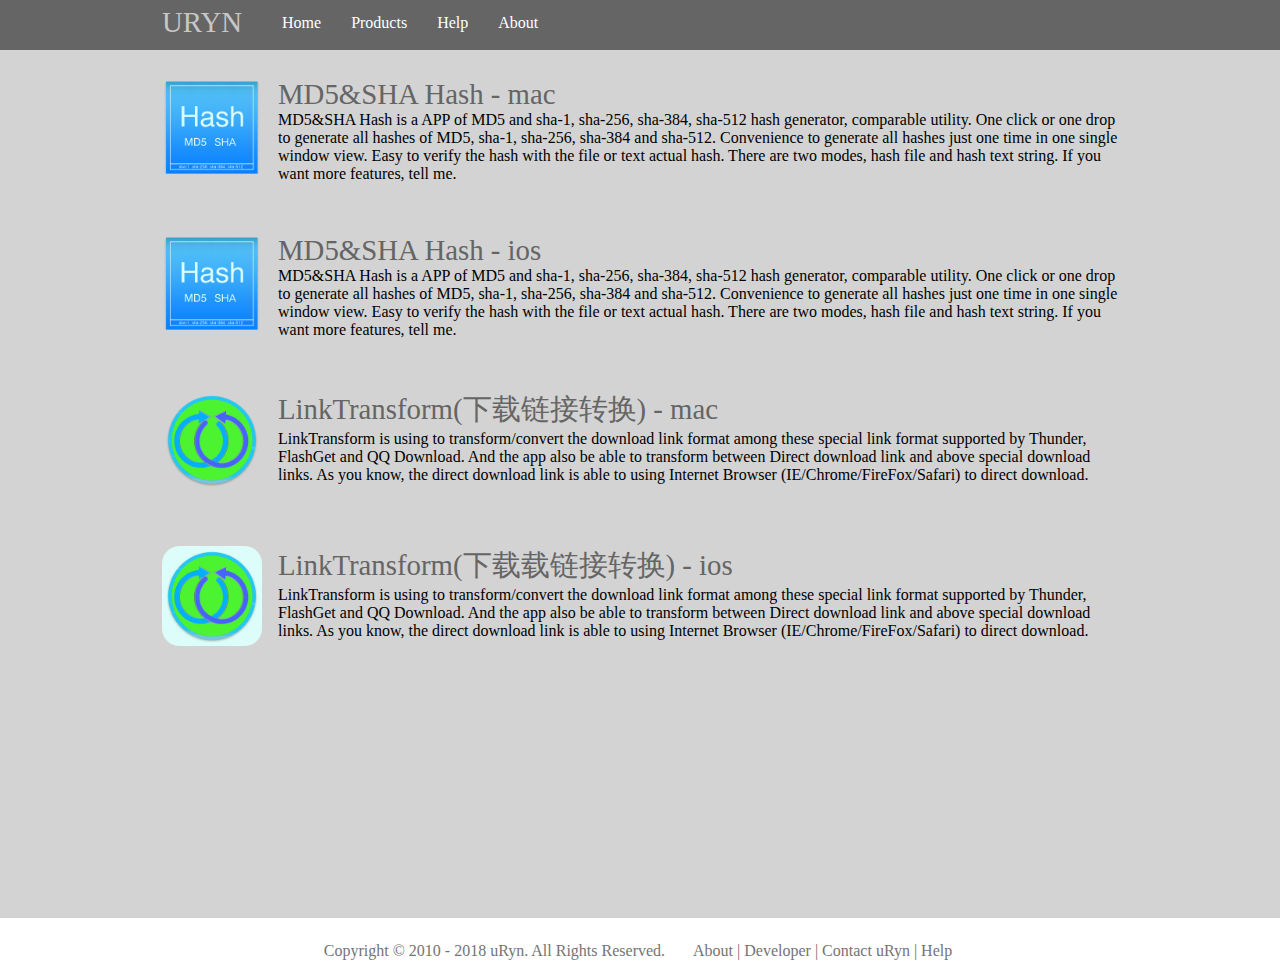
==== index.html @ 94200939 "Update index.html" ====
﻿<!DOCTYPE html  PUBLIC "-//W3C//DTD XHTML 1.0 Transitional//EN" "http://www.w3.org/TR/xhtml1/DTD/xhtml1-transitional.dtd">
<html>
  <head>
    <title>uRyn Technology</title>
    <link rel='stylesheet' href='/styles/style.css' />
    <link rel='stylesheet' href="styles/home.css" type="text/css" />
  </head>
  <body>
  	<div id="globalheader_wrap">
    	<div id="globalheader">
    		<div id="gh_nav_logo"><a href="index.html"><span class="gh_nav_inner">URYN</span></a></div>
    		<div id="gh_nav_content">
	    		<ul>
	    			<li><a id="gh_nav_a_home" href="index.html"><span class="gh_nav_inner">Home</span></a></li>
	    			<li><a href="#"><span class="gh_nav_inner">Products</span></a></li>
	    			<li><a href="#"><span class="gh_nav_inner">Help</span></a></li>
	    			<li><a href="#"><span class="gh_nav_inner">About</span></a></li>
	    		</ul>
	    		<div class="clear"></div>
    		</div>
    	</div>
  	</div>
  	<!--<div id="main_wrap">
  	 <div id="main">
  	 	<div id="tree-nav-wrapper">
  	 		<div id="tree-nav">
  	 		</div>
  	 	</div>
    </div>-->
    <div class="product-wrapper">
        <div id="first_product_body" class="product_body">
          <div class="product_iocn"><a target="_blank" href="http://www.uRyn.tech/HashAlgorithm/"><img class="imgSize" src="image/MDA-mac.png"></a></div>
          <div class="product_description">
            <a class="product_title_href" target="_blank" href="https://itunes.apple.com/us/app/md5-sha-hash/id1337705895?mt=12">MD5&SHA Hash - mac</a>
            <p class="product_destription_text">MD5&SHA Hash is a APP of MD5 and sha-1, sha-256, sha-384, sha-512 hash generator, comparable utility. One click or one drop to generate all hashes of MD5, sha-1, sha-256, sha-384 and sha-512. Convenience to generate all hashes just one time in one single window view. Easy to verify the hash with the file or text actual hash. There are two modes, hash file and hash text string. If you want more features, tell me.</p>
          </div>
          <div class="clear"></div>
        </div>
    </div>

    <div class="product-wrapper">
        <div id="first_product_body" class="product_body">
          <div class="product_iocn"><a target="_blank" href="http://www.uRyn.tech/HashAlgorithm/"><img class="imgSize" src="image/MDA-mac.png"></a></div>
          <div class="product_description">
            <a class="product_title_href" target="_blank" href="https://itunes.apple.com/us/app/md5-sha-hash/id1337705895?mt=12">MD5&SHA Hash - ios</a>
            <p class="product_destription_text">MD5&SHA Hash is a APP of MD5 and sha-1, sha-256, sha-384, sha-512 hash generator, comparable utility. One click or one drop to generate all hashes of MD5, sha-1, sha-256, sha-384 and sha-512. Convenience to generate all hashes just one time in one single window view. Easy to verify the hash with the file or text actual hash. There are two modes, hash file and hash text string. If you want more features, tell me.</p>
          </div>
          <div class="clear"></div>
        </div>
    </div>

    <div class="product-wrapper">
        <div id="first_product_body" class="product_body">
          <div class="product_iocn"><a target="_blank" href="https://itunes.apple.com/us/app/linktransform/id1332291065?mt=12"><img class="imgSize" src="image/LT-mac.png"></a></div>
          <div class="product_description">
            <a class="product_title_href" target="_blank" href="https://itunes.apple.com/us/app/linktransform/id1332291065?mt=12">LinkTransform(下载链接转换) - mac</a>
            <p class="product_destription_text">LinkTransform is using to transform/convert the download link format among these special link format supported by Thunder, FlashGet and QQ Download. And the app also be able to transform between Direct download link and above special download links. As you know, the direct download link is able to using Internet Browser (IE/Chrome/FireFox/Safari) to direct download.</p>
          </div>
          <div class="clear"></div>
        </div>
    </div>

    <div id="bottom_product_wrapper" class="product-wrapper">
        <div id="first_product_body" class="product_body">
          <div class="product_iocn"><a target="_blank" href="https://itunes.apple.com/us/app/linktransform/id1332291065?mt=12"><img class="imgSize" src="image/LT-ios.png"></a></div>
          <div class="product_description">
            <a class="product_title_href" target="_blank" href="https://itunes.apple.com/us/app/linktransform/id1332291065?mt=12">LinkTransform(下载载链接转换) - ios</a>
            <p class="product_destription_text">LinkTransform is using to transform/convert the download link format among these special link format supported by Thunder, FlashGet and QQ Download. And the app also be able to transform between Direct download link and above special download links. As you know, the direct download link is able to using Internet Browser (IE/Chrome/FireFox/Safari) to direct download.</p>
          </div>
          <div class="clear"></div>
        </div>
    </div>

  	<div id="footer_wrapper">
	  	<div id="footer">
	      <p>Copyright © 2010 - 2018 uRyn. All Rights Reserved.&nbsp;&nbsp;&nbsp;&nbsp;&nbsp;&nbsp;<a title="About" href="index.html">About</a>|<a title="Developer" href="index.html">Developer</a>|<a title="Contact uRyn" href="index.html">Contact uRyn</a>|<a title="Help" href="index.html">Help</a></p>
	  	</div>
	  </div>
  </body>
</html>
---- styles/home.css ----
@charset "utf-8";
* {
	padding: 0px;
	margin: 0px;
	border: 0px;
}
.clear {
	clear: both;
	height: 0px;
}
/*body {
	background-color: #FFDFEB;
}*/
#globalheader_wrap {
	margin-right: auto;
	margin-left: auto;
	background-color: #656565;
	height: 50px;
}
#globalheader {
	margin-right: auto;
	margin-left: auto;
	width: 956px;
}

#globalheader #gh_nav_logo {
	height: 50px;
	float:left;
	margin-right: 40px;
	/*margin-left: 30px;*/
}
#gh_nav_logo a {
	text-decoration: none;
	color: #c7c7c7;
}
#gh_nav_logo a:hover {
	color: #ffffff;
}
#gh_nav_logo .gh_nav_inner {
	font-family:"" Lucida Grande ", " Lucida Sans Unicode ", Helvetica, Arial, Verdana, sans-serif";
	font-size: 180%;
	margin-top: 6px;
	display: block;
}
#gh_nav_content {
	float: left;
}

#gh_nav_content ul {
	list-style-type: none;
	padding: 0px;
	margin-top: 0px;
	margin-left: auto;
}
#gh_nav_content ul li {
	float: left;
	display:block;
	text-align: center;
}
#gh_nav_content ul li a {
	display: block;
	text-decoration: none;
	height: 50px;
	margin-left: 30px;
	color: #999;
	text-align: center;
	color: #ffffff;
}
#gh_nav_content #gh_nav_a_home {
	margin-left: 0px;
}

#gh_nav_content .gh_nav_inner {
	display: block;
	/*margin-top: 14px;*/
	padding-top: 14px;
	font-family:"" Lucida Grande ", " Lucida Sans Unicode ", Helvetica, Arial, Verdana, sans-serif";
}


#gh_nav_content ul li a:hover {
	color: #c7c7c7;
}

#main_wrap {
	margin-right: auto;
	margin-left: auto;
}

#main_wrap #main {
	margin-right: auto;
	margin-left: auto;
	/*width: 980px;
	height: 550px;*/
}

.product-wrapper{
	margin-right: auto;
	margin-left: auto;
	background-color: lightgray;
}

.product_body {
	clear: both;
	margin-right: auto;
	margin-left: auto;
	/*height: 200px;*/
	width: 956px;
	/*background-color: white;*/
	/*background-color: #e1dfdf;*/
}

#bottom_product_wrapper {
	height: 400px;
}

#first_product_body {
	padding-top: 14px;
	padding-bottom: 14px;
}

.product_iocn {
	float: left;
	padding-top: 14px;
	padding-bottom: 14px;
	width: 116px;
}

.product_description {
	display: block;
	float: left;
	width: 840px;
	padding-top: 14px;
}

.product_description a {
	color: #656565;
	text-decoration: none;
}

.product_description a:hover {
	color: #ffffff;
}

.product_title_href {
	font-family:"" Lucida Grande ", " Lucida Sans Unicode ", Helvetica, Arial, Verdana, sans-serif";
	font-size: 180%;
}

.product_destription_text {
	font-family:"" Lucida Grande ", " Lucida Sans Unicode ", Helvetica, Arial, Verdana, sans-serif";
}

.imgSize {
	width: 100px;
	height: 100px;
}

#footer_wrapper {
	clear: both;
}

#footer{
	clear: both;
	text-align: center;
	margin-top: 20px;
	padding-top: 4px;
	padding-bottom: 4px;
}
#footer p {
	color: #747474;
}
#footer p a {
	color: #747474;
	text-decoration: none;
	padding-right: 4px;
	padding-left: 4px;
}
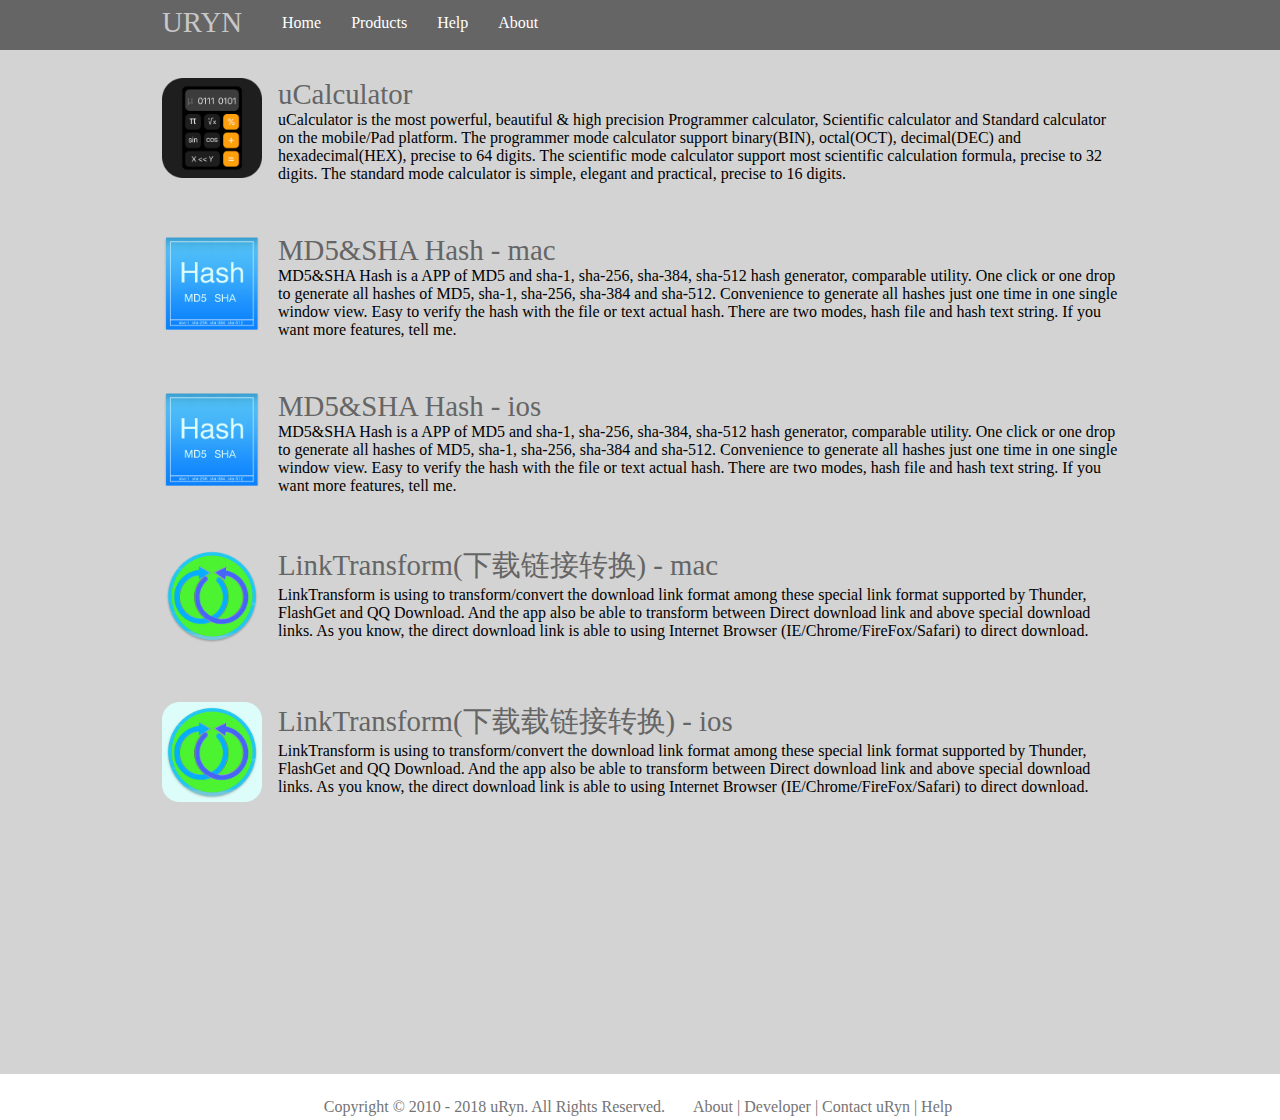
==== commit 03830a31: "add uCalculator" ====
--- a/index.html
+++ b/index.html
@@ -27,6 +27,17 @@
   	 		</div>
   	 	</div>
     </div>-->
+    <div class="product-wrapper">
+      <div id="first_product_body" class="product_body">
+        <div class="product_iocn"><a target="_blank" href="https://apps.apple.com/us/app/ucalculator/id1471865233?ls=1"><img class="imgSize" src="image/uCalc-rc.png"></a></div>
+        <div class="product_description">
+          <a class="product_title_href" target="_blank" href="https://apps.apple.com/us/app/ucalculator/id1471865233?ls=1">uCalculator</a>
+          <p class="product_destription_text">uCalculator is the most powerful, beautiful & high precision Programmer calculator, Scientific calculator and Standard calculator on the mobile/Pad platform. The programmer mode calculator support binary(BIN), octal(OCT), decimal(DEC) and hexadecimal(HEX), precise to 64 digits. The scientific mode calculator support most scientific calculation formula, precise to 32 digits. The standard mode calculator is simple, elegant and practical, precise to 16 digits.</p>
+        </div>
+        <div class="clear"></div>
+      </div>
+    </div>
+
     <div class="product-wrapper">
         <div id="first_product_body" class="product_body">
           <div class="product_iocn"><a target="_blank" href="http://www.uRyn.tech/HashAlgorithm/"><img class="imgSize" src="image/MDA-mac.png"></a></div>
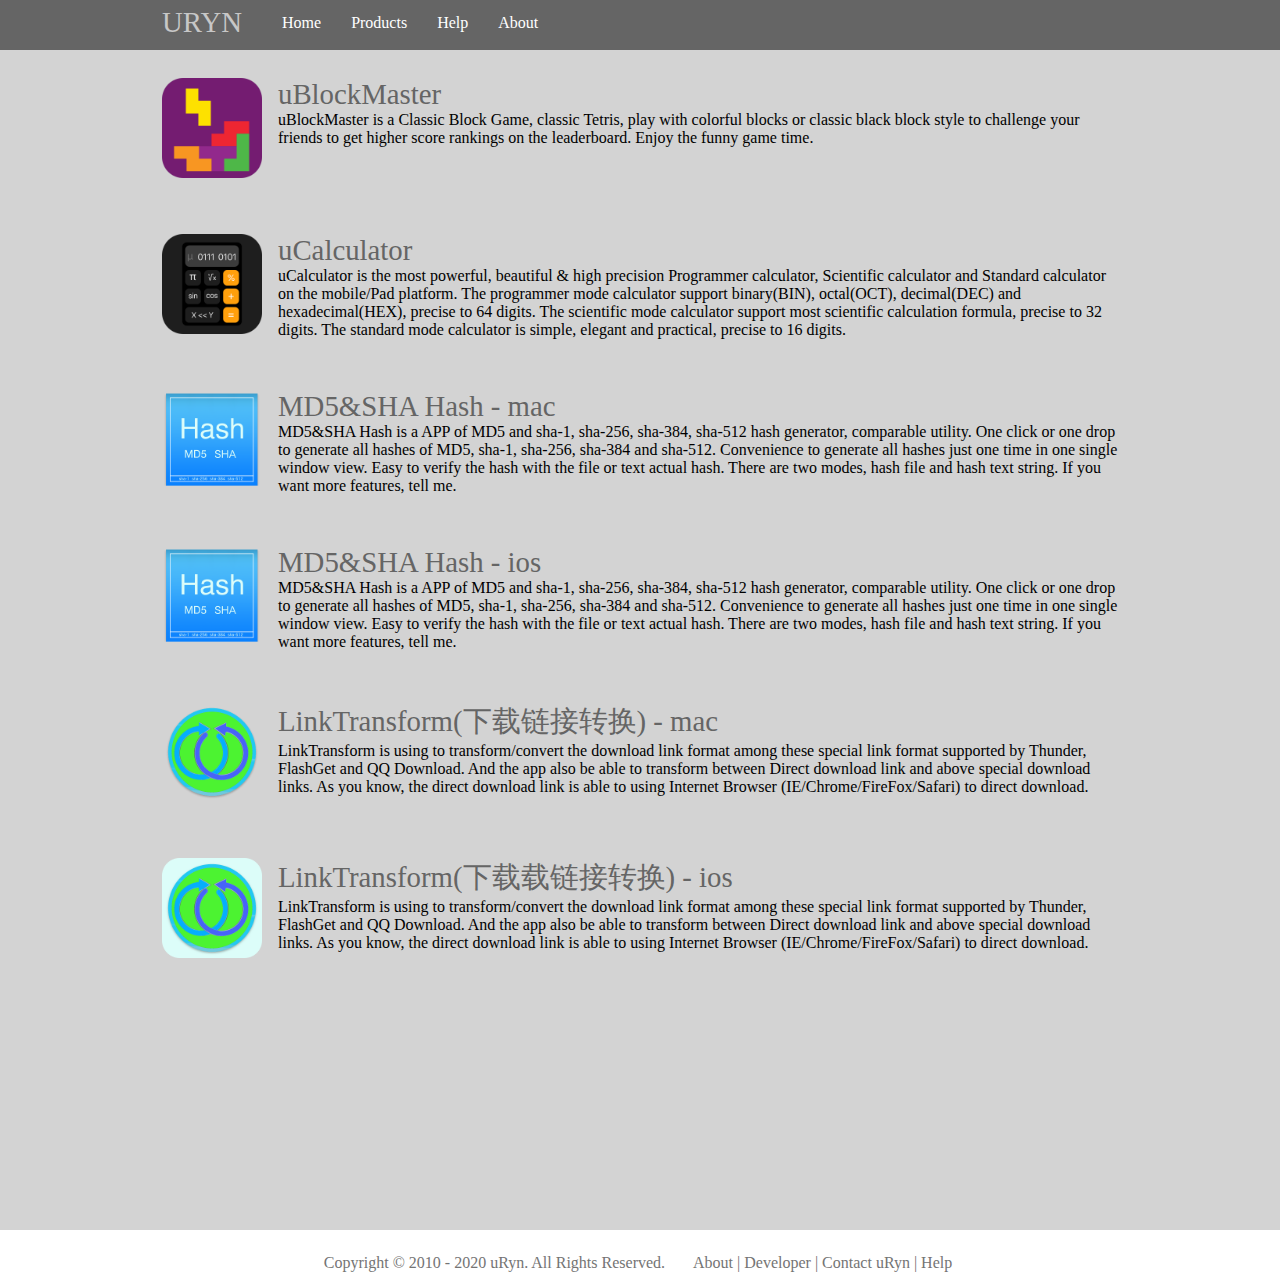
==== commit 18f19b42: "uBlockMaster" ====
--- a/index.html
+++ b/index.html
@@ -27,6 +27,17 @@
   	 		</div>
   	 	</div>
     </div>-->
+    <div class="product-wrapper">
+      <div id="first_product_body" class="product_body">
+        <div class="product_iocn"><a target="_blank" href=#><img class="imgSize" src="image/tetris-rc.png"></a></div>
+        <div class="product_description">
+          <a class="product_title_href" target="_blank" href=#>uBlockMaster</a>
+          <p class="product_destription_text">uBlockMaster is a Classic Block Game, classic Tetris, play with colorful blocks or classic black block style to challenge your friends to get higher score rankings on the leaderboard. Enjoy the funny game time.</p>
+        </div>
+        <div class="clear"></div>
+      </div>
+    </div>
+
     <div class="product-wrapper">
       <div id="first_product_body" class="product_body">
         <div class="product_iocn"><a target="_blank" href="https://apps.apple.com/us/app/ucalculator/id1471865233?ls=1"><img class="imgSize" src="image/uCalc-rc.png"></a></div>
@@ -84,7 +95,7 @@
 
   	<div id="footer_wrapper">
 	  	<div id="footer">
-	      <p>Copyright © 2010 - 2018 uRyn. All Rights Reserved.&nbsp;&nbsp;&nbsp;&nbsp;&nbsp;&nbsp;<a title="About" href="index.html">About</a>|<a title="Developer" href="index.html">Developer</a>|<a title="Contact uRyn" href="index.html">Contact uRyn</a>|<a title="Help" href="index.html">Help</a></p>
+	      <p>Copyright © 2010 - 2020 uRyn. All Rights Reserved.&nbsp;&nbsp;&nbsp;&nbsp;&nbsp;&nbsp;<a title="About" href="index.html">About</a>|<a title="Developer" href="index.html">Developer</a>|<a title="Contact uRyn" href="index.html">Contact uRyn</a>|<a title="Help" href="index.html">Help</a></p>
 	  	</div>
 	  </div>
   </body>
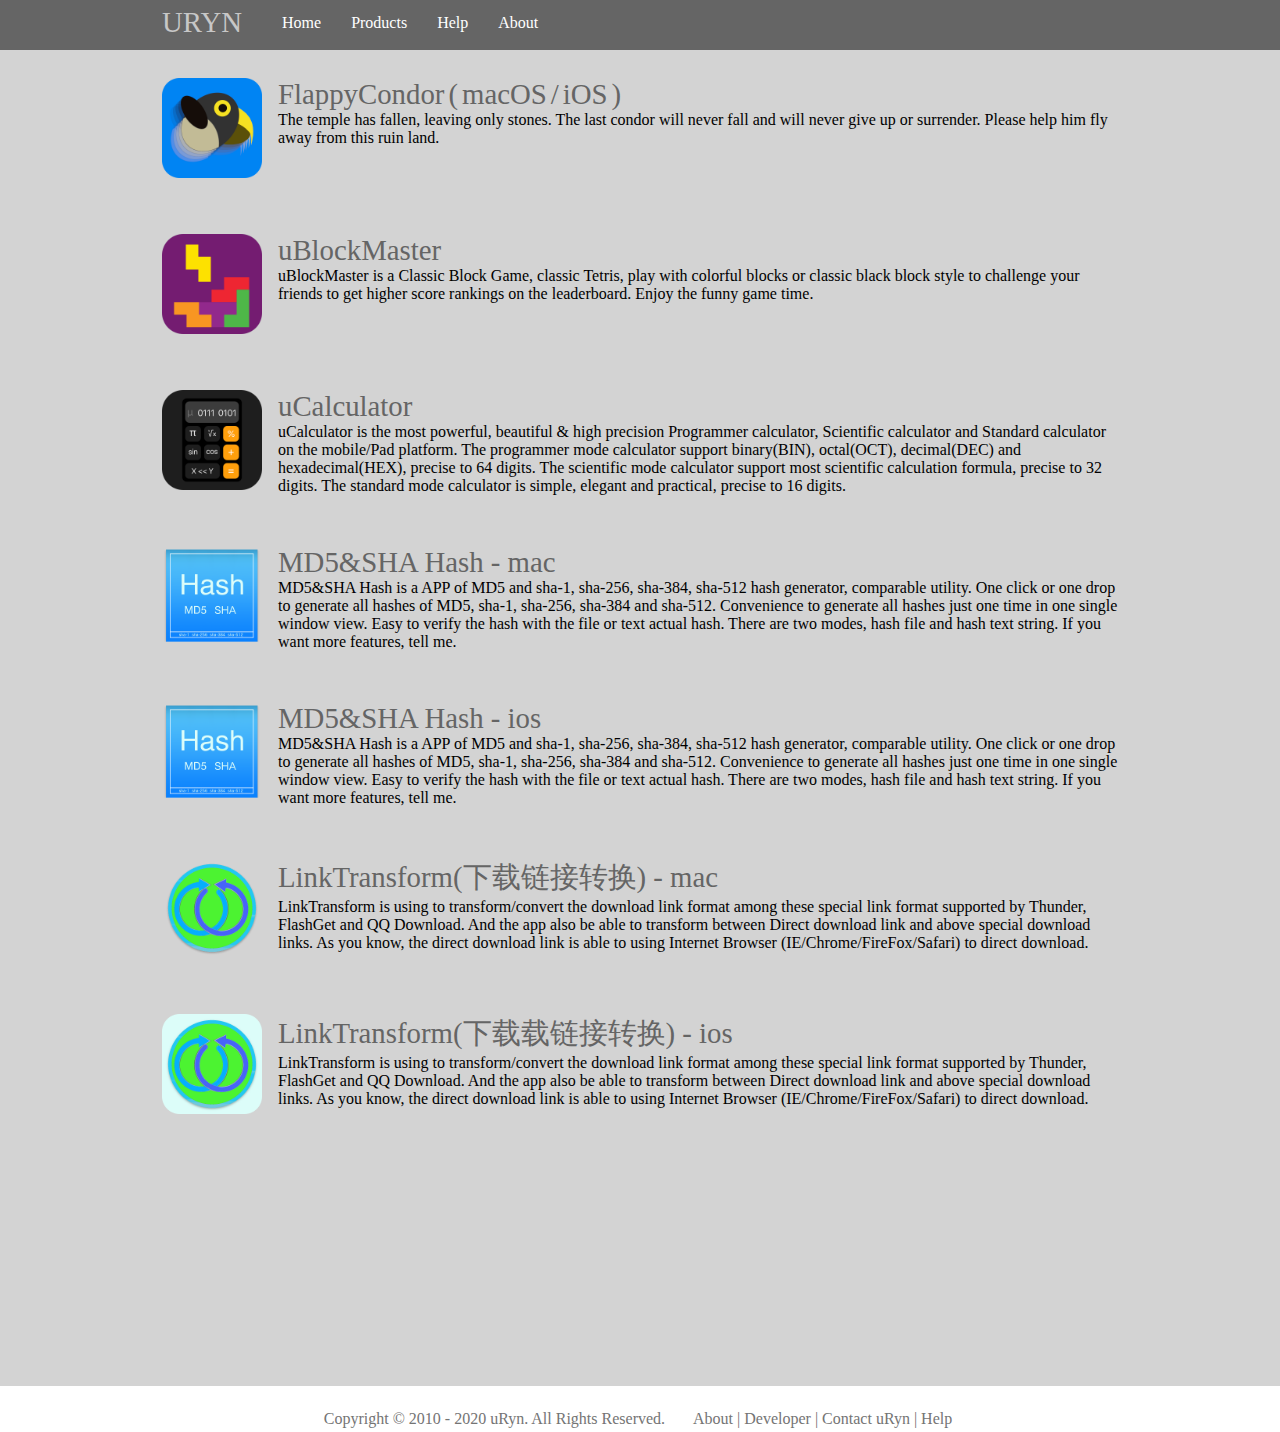
==== commit b7433073: "adding condor" ====
--- a/index.html
+++ b/index.html
@@ -29,9 +29,25 @@
     </div>-->
     <div class="product-wrapper">
       <div id="first_product_body" class="product_body">
-        <div class="product_iocn"><a target="_blank" href=#><img class="imgSize" src="image/tetris-rc.png"></a></div>
+        <div class="product_iocn"><a target="_blank" href="https://apps.apple.com/us/app/id1524183041"><img class="imgSize" src="image/condor.png"></a></div>
         <div class="product_description">
-          <a class="product_title_href" target="_blank" href=#>uBlockMaster</a>
+          <a class="product_title_href" target="_blank" href="https://apps.apple.com/us/app/id1524183041">FlappyCondor</a>
+          <a class="product_title_href" target="_self" href=#>(</a>
+          <a class="product_title_href" target="_blank" href="https://apps.apple.com/us/app/id1524183041">macOS</a>
+          <a class="product_title_href" target="_self" href=#>/</a>
+          <a class="product_title_href" target="_blank" href="https://apps.apple.com/us/app/id1524183041">iOS</a>
+          <a class="product_title_href" target="_self" href=#>)</a>
+          <p class="product_destription_text">The temple has fallen, leaving only stones. The last condor will never fall and will never give up or surrender. Please help him fly away from this ruin land.</p>
+        </div>
+        <div class="clear"></div>
+      </div>
+    </div>
+
+    <div class="product-wrapper">
+      <div id="first_product_body" class="product_body">
+        <div class="product_iocn"><a target="_blank" href="https://apps.apple.com/us/app/ublockmaster/id1513848611?ls=1"><img class="imgSize" src="image/tetris-rc.png"></a></div>
+        <div class="product_description">
+          <a class="product_title_href" target="_blank" href="https://apps.apple.com/us/app/ublockmaster/id1513848611?ls=1">uBlockMaster</a>
           <p class="product_destription_text">uBlockMaster is a Classic Block Game, classic Tetris, play with colorful blocks or classic black block style to challenge your friends to get higher score rankings on the leaderboard. Enjoy the funny game time.</p>
         </div>
         <div class="clear"></div>
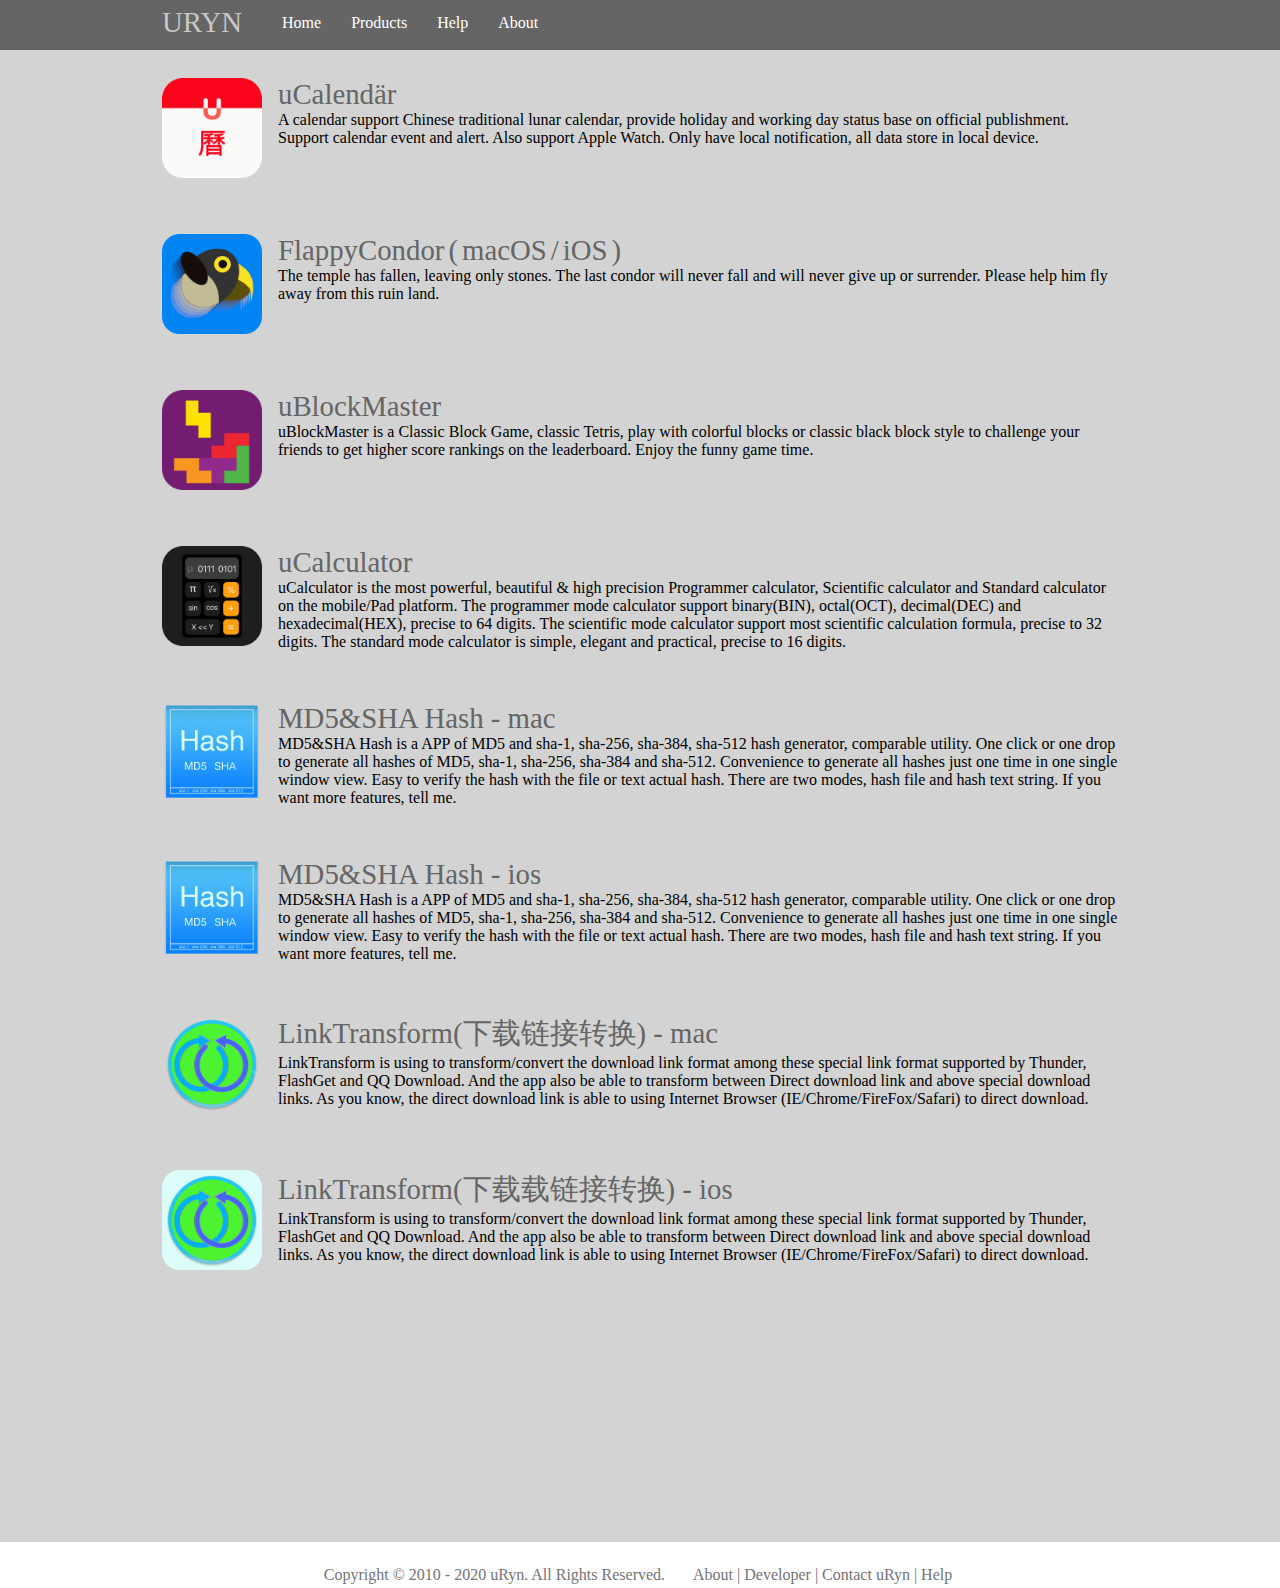
==== commit 38835ae1: "uCalendar" ====
--- a/index.html
+++ b/index.html
@@ -1,7 +1,7 @@
 ﻿<!DOCTYPE html  PUBLIC "-//W3C//DTD XHTML 1.0 Transitional//EN" "http://www.w3.org/TR/xhtml1/DTD/xhtml1-transitional.dtd">
 <html>
   <head>
-    <title>uRyn Technology</title>
+    <title>uRyn Technology雅羲科技</title>
     <link rel='stylesheet' href='/styles/style.css' />
     <link rel='stylesheet' href="styles/home.css" type="text/css" />
   </head>
@@ -27,6 +27,18 @@
   	 		</div>
   	 	</div>
     </div>-->
+    
+    <div class="product-wrapper">
+      <div id="first_product_body" class="product_body">
+        <div class="product_iocn"><a target="_blank" href="#"><img class="imgSize" src="image/uCalendar.png"></a></div>
+        <div class="product_description">
+          <a class="product_title_href" target="_blank" href="#">uCalendär</a>
+          <p class="product_destription_text">A calendar support Chinese traditional lunar calendar, provide holiday and working day status base on official publishment. Support calendar event and alert. Also support Apple Watch. Only have local notification, all data store in local device.</p>
+        </div>
+        <div class="clear"></div>
+      </div>
+    </div>
+
     <div class="product-wrapper">
       <div id="first_product_body" class="product_body">
         <div class="product_iocn"><a target="_blank" href="https://apps.apple.com/us/app/id1524183041"><img class="imgSize" src="image/condor.png"></a></div>
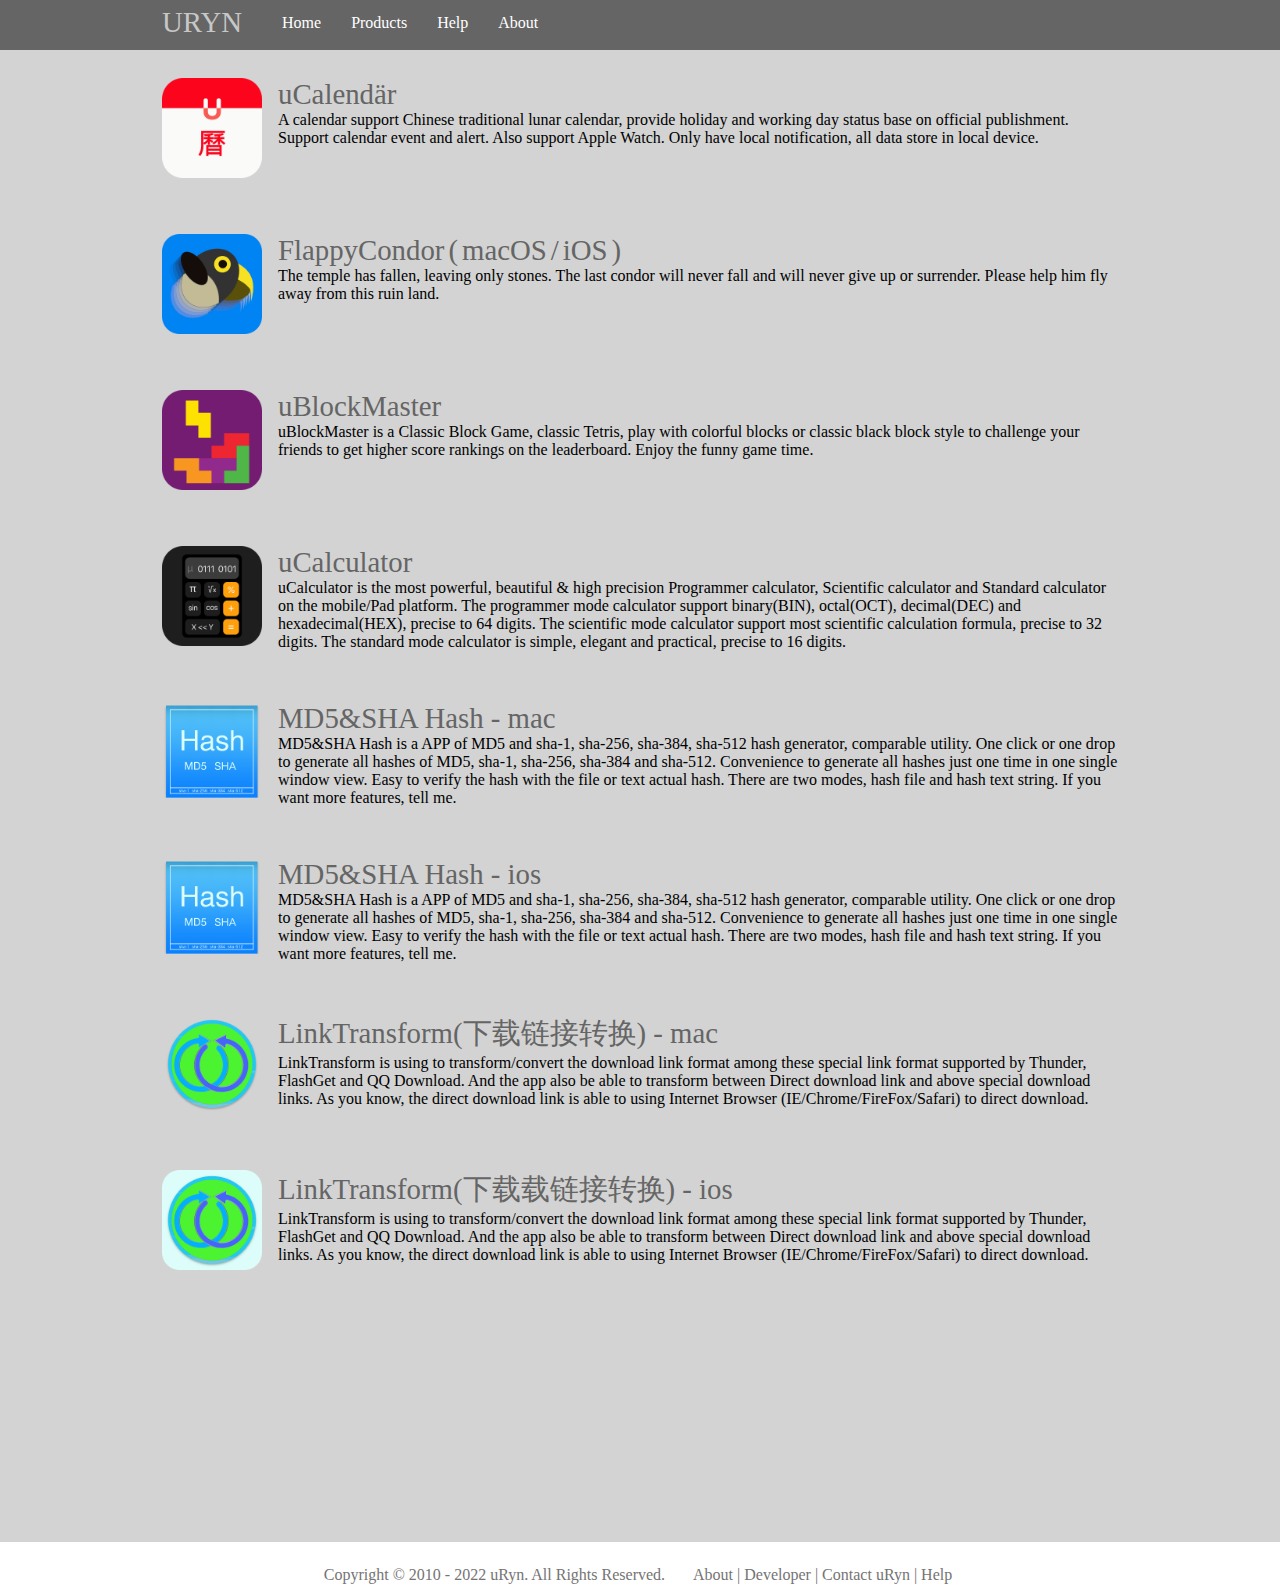
==== commit 1843f2d7: "privacy" ====
--- a/index.html
+++ b/index.html
@@ -27,7 +27,7 @@
   	 		</div>
   	 	</div>
     </div>-->
-    
+
     <div class="product-wrapper">
       <div id="first_product_body" class="product_body">
         <div class="product_iocn"><a target="_blank" href="#"><img class="imgSize" src="image/uCalendar.png"></a></div>
@@ -123,7 +123,7 @@
 
   	<div id="footer_wrapper">
 	  	<div id="footer">
-	      <p>Copyright © 2010 - 2020 uRyn. All Rights Reserved.&nbsp;&nbsp;&nbsp;&nbsp;&nbsp;&nbsp;<a title="About" href="index.html">About</a>|<a title="Developer" href="index.html">Developer</a>|<a title="Contact uRyn" href="index.html">Contact uRyn</a>|<a title="Help" href="index.html">Help</a></p>
+	      <p>Copyright © 2010 - 2022 uRyn. All Rights Reserved.&nbsp;&nbsp;&nbsp;&nbsp;&nbsp;&nbsp;<a title="About" href="index.html">About</a>|<a title="Developer" href="index.html">Developer</a>|<a title="Contact uRyn" href="index.html">Contact uRyn</a>|<a title="Help" href="index.html">Help</a></p>
 	  	</div>
 	  </div>
   </body>
